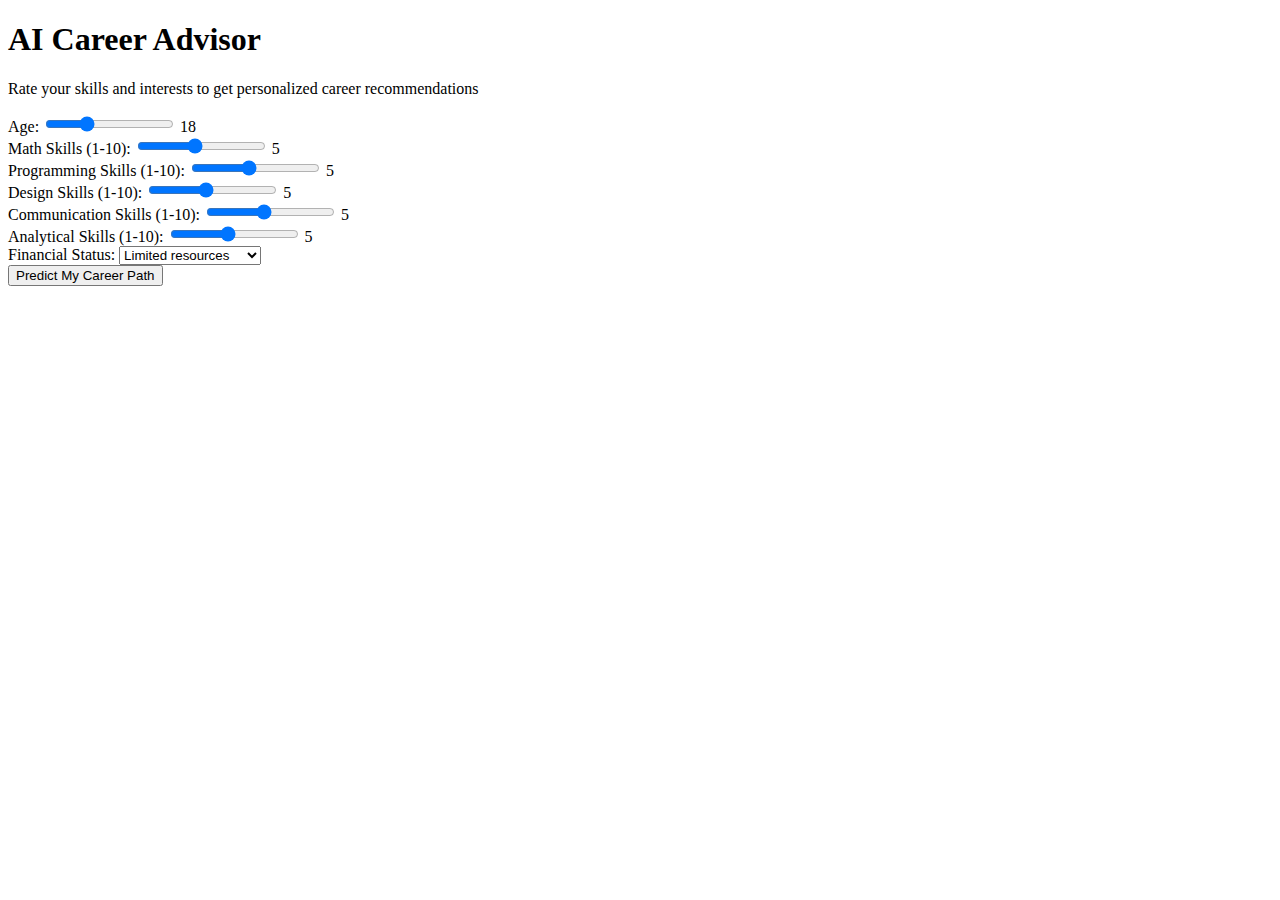
==== templates/index.html @ d44e51c9 "Implemented Model" ====
<!DOCTYPE html>
<html>
  <head>
    <title>Career Prediction</title>
    <link
      rel="stylesheet"
      href="{{ url_for('static', filename='style.css') }}"
    />
  </head>
  <body>
    <div class="container">
      <h1>AI Career Advisor</h1>
      <p>
        Rate your skills and interests to get personalized career
        recommendations
      </p>

      <form action="/predict" method="post">
        <div class="form-group">
          <label>Age:</label>
          <input
            type="range"
            name="age"
            min="15"
            max="25"
            value="18"
            class="slider"
            id="ageSlider"
          />
          <span id="ageValue">18</span>
        </div>

        <div class="form-group">
          <label>Math Skills (1-10):</label>
          <input
            type="range"
            name="math_score"
            min="1"
            max="10"
            value="5"
            class="slider"
            id="mathSlider"
          />
          <span id="mathValue">5</span>
        </div>

        <div class="form-group">
          <label>Programming Skills (1-10):</label>
          <input
            type="range"
            name="programming_skill"
            min="1"
            max="10"
            value="5"
            class="slider"
            id="progSlider"
          />
          <span id="progValue">5</span>
        </div>

        <div class="form-group">
          <label>Design Skills (1-10):</label>
          <input
            type="range"
            name="design_skill"
            min="1"
            max="10"
            value="5"
            class="slider"
            id="designSlider"
          />
          <span id="designValue">5</span>
        </div>

        <div class="form-group">
          <label>Communication Skills (1-10):</label>
          <input
            type="range"
            name="communication_skill"
            min="1"
            max="10"
            value="5"
            class="slider"
            id="commSlider"
          />
          <span id="commValue">5</span>
        </div>

        <div class="form-group">
          <label>Analytical Skills (1-10):</label>
          <input
            type="range"
            name="analytical_skill"
            min="1"
            max="10"
            value="5"
            class="slider"
            id="analyticSlider"
          />
          <span id="analyticValue">5</span>
        </div>

        <div class="form-group">
          <label>Financial Status:</label>
          <select name="financial_status">
            <option value="low">Limited resources</option>
            <option value="medium">Moderate resources</option>
            <option value="high">Abundant resources</option>
          </select>
        </div>

        <button type="submit" class="btn">Predict My Career Path</button>
      </form>
    </div>

    <script>
      // Simple JavaScript to update slider values
      const sliders = {
        ageSlider: "ageValue",
        mathSlider: "mathValue",
        progSlider: "progValue",
        designSlider: "designValue",
        commSlider: "commValue",
        analyticSlider: "analyticValue",
      };

      for (const [sliderId, valueId] of Object.entries(sliders)) {
        const slider = document.getElementById(sliderId);
        const output = document.getElementById(valueId);

        slider.oninput = function () {
          output.innerHTML = this.value;
        };
      }
    </script>
  </body>
</html>
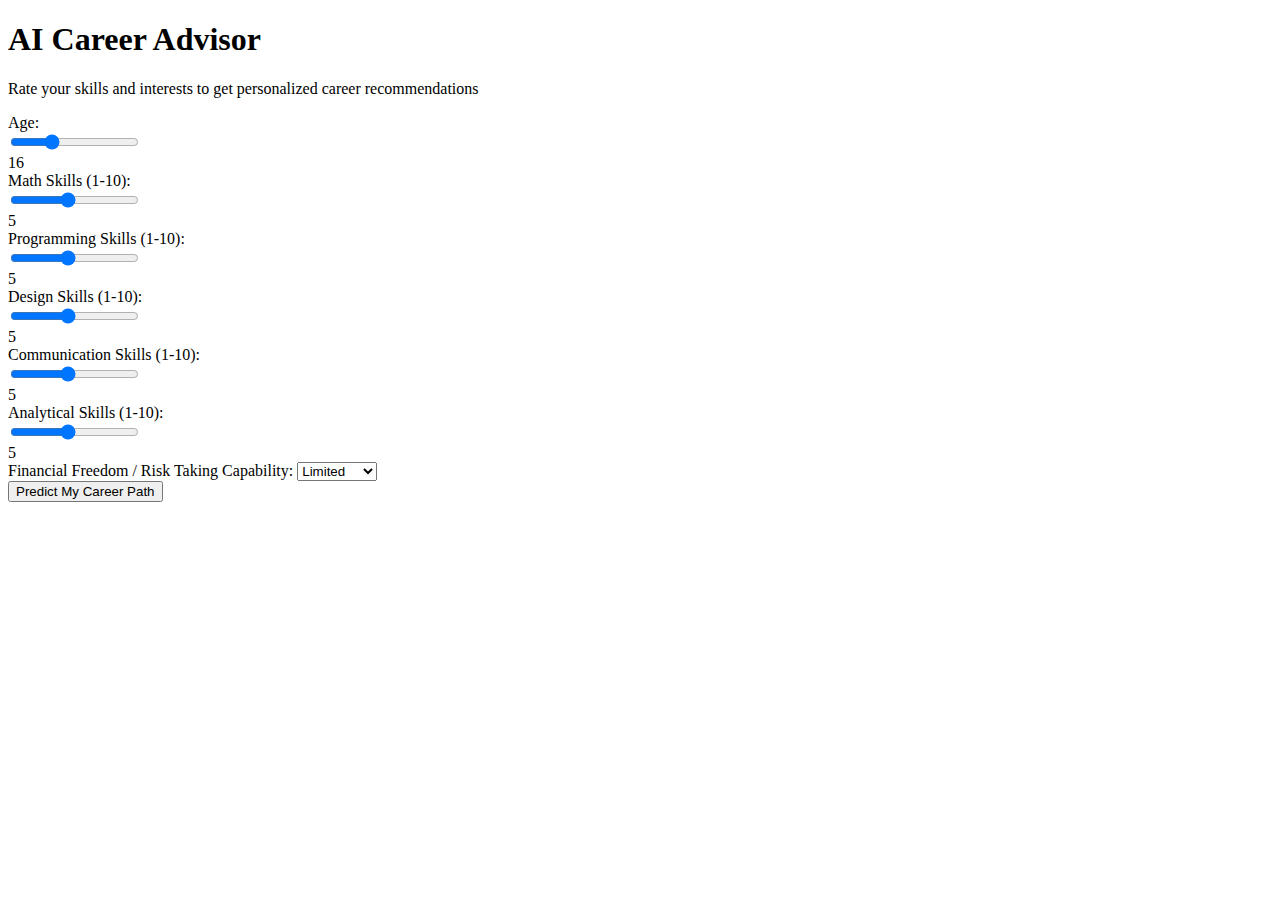
==== commit bde32c8a: "Added styling and requirements" ====
--- a/templates/index.html
+++ b/templates/index.html
@@ -6,6 +6,7 @@
       rel="stylesheet"
       href="{{ url_for('static', filename='style.css') }}"
     />
+    <meta name="viewport" content="width=device-width, initial-scale=1.0" />
   </head>
   <body>
     <div class="container">
@@ -18,94 +19,106 @@
       <form action="/predict" method="post">
         <div class="form-group">
           <label>Age:</label>
-          <input
-            type="range"
-            name="age"
-            min="15"
-            max="25"
-            value="18"
-            class="slider"
-            id="ageSlider"
-          />
-          <span id="ageValue">18</span>
+          <div class="slider-container">
+            <input
+              type="range"
+              name="age"
+              min="15"
+              max="25"
+              value="18"
+              class="slider"
+              id="ageSlider"
+            />
+            <div class="slider-value" id="ageValue">16</div>
+          </div>
         </div>
 
         <div class="form-group">
           <label>Math Skills (1-10):</label>
-          <input
-            type="range"
-            name="math_score"
-            min="1"
-            max="10"
-            value="5"
-            class="slider"
-            id="mathSlider"
-          />
-          <span id="mathValue">5</span>
+          <div class="slider-container">
+            <input
+              type="range"
+              name="math_score"
+              min="1"
+              max="10"
+              value="5"
+              class="slider"
+              id="mathSlider"
+            />
+            <div class="slider-value" id="mathValue">5</div>
+          </div>
         </div>
 
         <div class="form-group">
           <label>Programming Skills (1-10):</label>
-          <input
-            type="range"
-            name="programming_skill"
-            min="1"
-            max="10"
-            value="5"
-            class="slider"
-            id="progSlider"
-          />
-          <span id="progValue">5</span>
+          <div class="slider-container">
+            <input
+              type="range"
+              name="programming_skill"
+              min="1"
+              max="10"
+              value="5"
+              class="slider"
+              id="progSlider"
+            />
+            <div class="slider-value" id="progValue">5</div>
+          </div>
         </div>
 
         <div class="form-group">
           <label>Design Skills (1-10):</label>
-          <input
-            type="range"
-            name="design_skill"
-            min="1"
-            max="10"
-            value="5"
-            class="slider"
-            id="designSlider"
-          />
-          <span id="designValue">5</span>
+          <div class="slider-container">
+            <input
+              type="range"
+              name="design_skill"
+              min="1"
+              max="10"
+              value="5"
+              class="slider"
+              id="designSlider"
+            />
+            <div class="slider-value" id="designValue">5</div>
+          </div>
         </div>
 
         <div class="form-group">
           <label>Communication Skills (1-10):</label>
-          <input
-            type="range"
-            name="communication_skill"
-            min="1"
-            max="10"
-            value="5"
-            class="slider"
-            id="commSlider"
-          />
-          <span id="commValue">5</span>
+          <div class="slider-container">
+            <input
+              type="range"
+              name="communication_skill"
+              min="1"
+              max="10"
+              value="5"
+              class="slider"
+              id="commSlider"
+            />
+            <div class="slider-value" id="commValue">5</div>
+          </div>
         </div>
 
         <div class="form-group">
           <label>Analytical Skills (1-10):</label>
-          <input
-            type="range"
-            name="analytical_skill"
-            min="1"
-            max="10"
-            value="5"
-            class="slider"
-            id="analyticSlider"
-          />
-          <span id="analyticValue">5</span>
+          <div class="slider-container">
+            <input
+              type="range"
+              name="analytical_skill"
+              min="1"
+              max="10"
+              value="5"
+              class="slider"
+              id="analyticSlider"
+            />
+            <div class="slider-value" id="analyticValue">5</div>
+          </div>
         </div>
 
         <div class="form-group">
-          <label>Financial Status:</label>
+          <label>Financial Freedom / Risk Taking Capability:</label>
           <select name="financial_status">
-            <option value="low">Limited resources</option>
-            <option value="medium">Moderate resources</option>
-            <option value="high">Abundant resources</option>
+            <option value="low">Limited</option>
+            <option value="medium">Moderate</option>
+            <option value="high">Abundant</option>
           </select>
         </div>
 
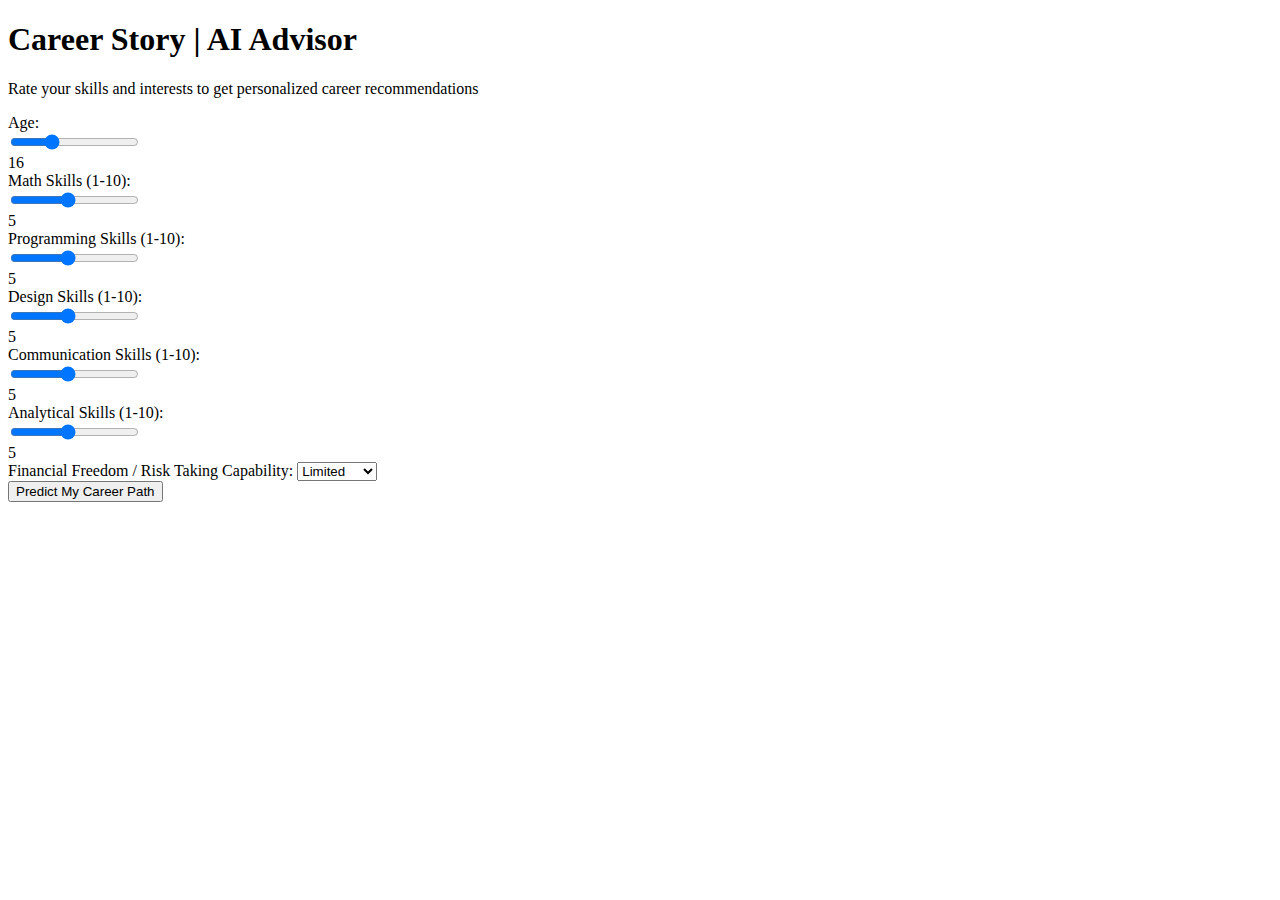
==== commit d3258773: "Modified Index" ====
--- a/templates/index.html
+++ b/templates/index.html
@@ -10,7 +10,7 @@
   </head>
   <body>
     <div class="container">
-      <h1>AI Career Advisor</h1>
+      <h1>Career Story | AI Advisor</h1>
       <p>
         Rate your skills and interests to get personalized career
         recommendations
